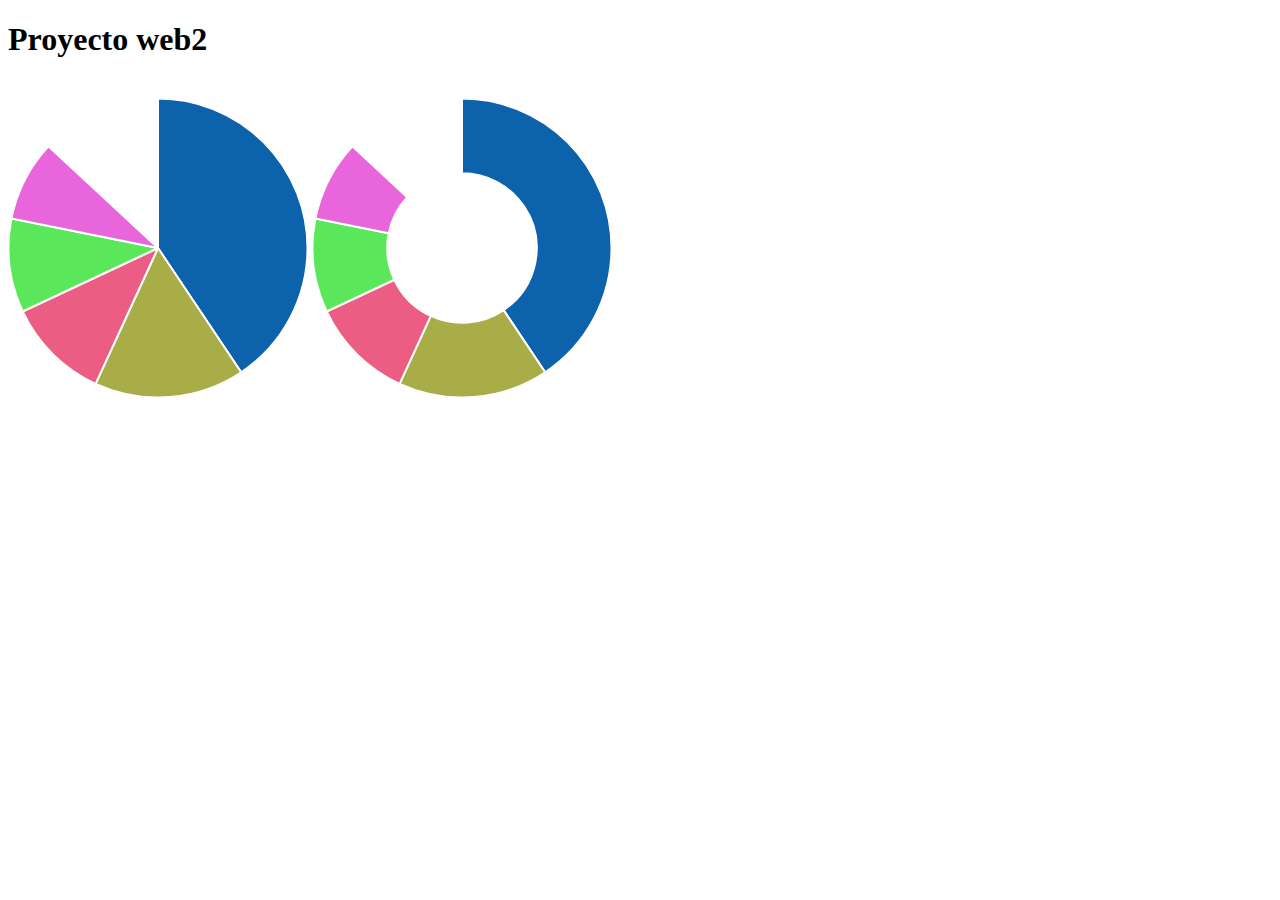
==== lens/ejemplos-graficos-chart.js.html @ 00c12ca8 "Modificacion 14" ====
<!DOCTYPE html>
<html lang="es">
<head>
<meta http-equiv="Content-Type" content="text/html; charset=windows-1252">
<title>Ejemplo Chart.js</title>
<meta name ="author" content ="Norfi Carrodeguas">
</head>
<body>  	  
<h1>Proyecto web2 </h1><br>

<script src="Chart.js"></script>
<div id="canvas-holder">
<canvas id="chart-area" width="300" height="300"></canvas>
<canvas id="chart-area2" width="300" height="300"></canvas>

</div>
<script>
var pieData = [{value: 40,color:"#0c62ab",highlight: "#0c62ab",label: "Google Chrome"},
				{
					value: 16,
					color: "#a9ad47",
					highlight: "#a9ad47",
					label: ""
				},
				{
					value: 11,
					color: "#eb5d82",
					highlight: "#b74865",
					label: "Firefox"
				},
				{
					value: 10,
					color: "#5ae85a",
					highlight: "#42a642",
					label: "Internet Explorer"
				},
				{
					value: 8.6,
					color: "#e965db",
					highlight: "#a6429b",
					label: "Safari"
				}
			];

	var barChartData = {
		labels : ["Enero","Febrero","Marzo","Abril","Mayo","Junio","Julio"],
		datasets : [
			{
				fillColor : "#6b9dfa",
				strokeColor : "#ffffff",
				highlightFill: "#1864f2",
				highlightStroke: "#ffffff",
				data : [90,30,10,80,15,5,15]
			},
			{
				fillColor : "#e9e225",
				strokeColor : "#ffffff",
				highlightFill : "#ee7f49",
				highlightStroke : "#ffffff",
				data : [40,50,70,40,85,55,15]
			}
		]

	}	
		var lineChartData = {
			labels : ["Enero","Febrero","Marzo","Abril","Mayo","Junio","Julio"],
			datasets : [
				{
					label: "Primera serie de datos",
					fillColor : "rgba(220,220,220,0.2)",
					strokeColor : "#6b9dfa",
					pointColor : "#1e45d7",
					pointStrokeColor : "#fff",
					pointHighlightFill : "#fff",
					pointHighlightStroke : "rgba(220,220,220,1)",
					data : [90,30,10,80,15,5,15]
				},
				{
					label: "Segunda serie de datos",
					fillColor : "rgba(151,187,205,0.2)",
					strokeColor : "#e9e225",
					pointColor : "#faab12",
					pointStrokeColor : "#fff",
					pointHighlightFill : "#fff",
					pointHighlightStroke : "rgba(151,187,205,1)",
					data : [40,50,70,40,85,55,15]
				}
			]

		}
var ctx = document.getElementById("chart-area").getContext("2d");
var ctx2 = document.getElementById("chart-area2").getContext("2d");

window.myPie = new Chart(ctx).Pie(pieData);	
window.myPie = new Chart(ctx2).Doughnut(pieData);				
window.myPie = new Chart(ctx3).Bar(barChartData, {responsive:true});
window.myPie = new Chart(ctx4).Line(lineChartData, {responsive:true});
</script>
</body>
</html>
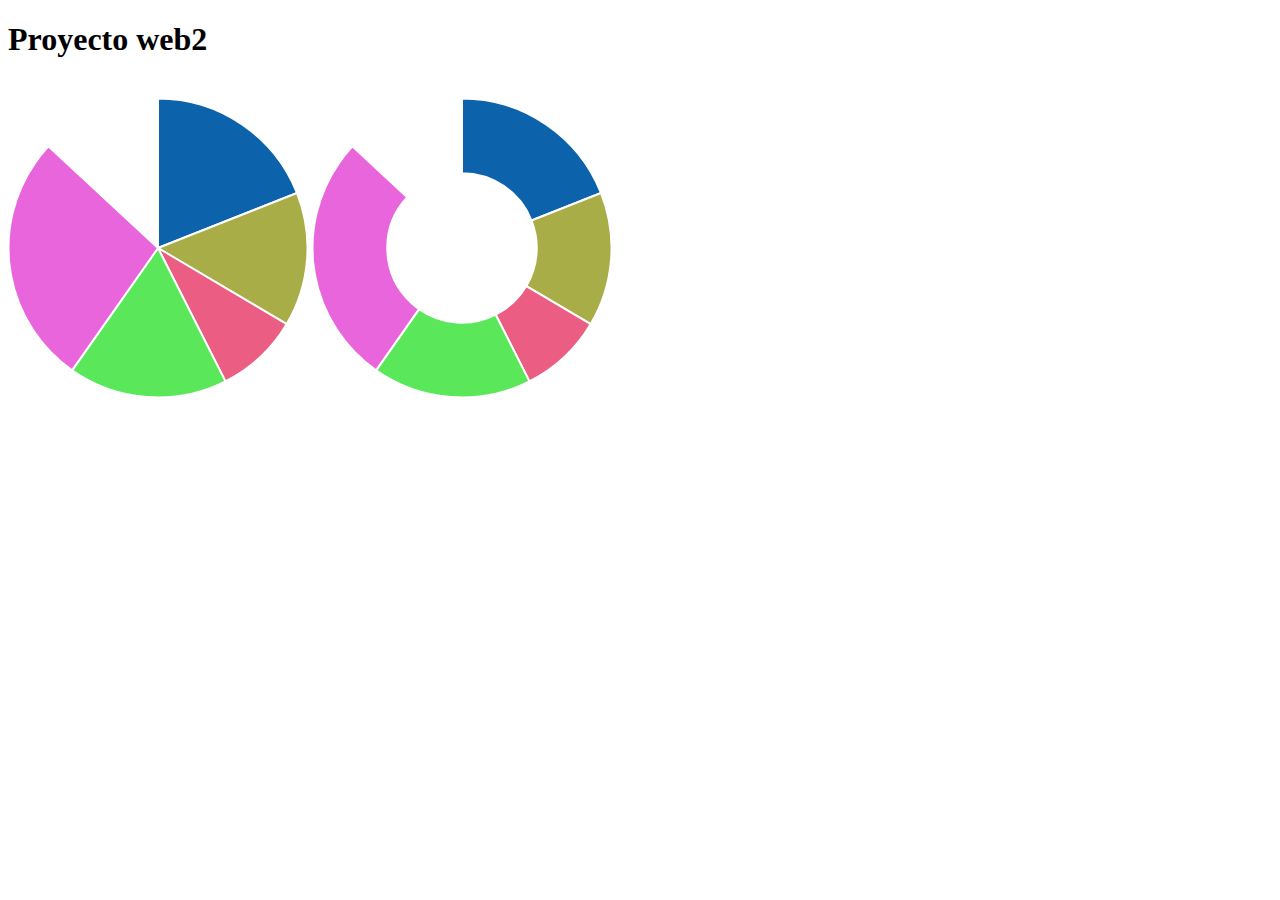
==== commit 2a497d05: "Modificacion 15" ====
--- a/lens/ejemplos-graficos-chart.js.html
+++ b/lens/ejemplos-graficos-chart.js.html
@@ -15,30 +15,30 @@
 
 </div>
 <script>
-var pieData = [{value: 40,color:"#0c62ab",highlight: "#0c62ab",label: "Google Chrome"},
+var pieData = [{value: 21,color:"#0c62ab",highlight: "#0c62ab",label: "Familia"},
 				{
 					value: 16,
 					color: "#a9ad47",
 					highlight: "#a9ad47",
-					label: ""
-				},
-				{
-					value: 11,
-					color: "#eb5d82",
-					highlight: "#b74865",
-					label: "Firefox"
+					label: "Yo"
 				},
 				{
 					value: 10,
+					color: "#eb5d82",
+					highlight: "#b74865",
+					label: "Amistades Pasadas"
+				},
+				{
+					value: 19,
 					color: "#5ae85a",
 					highlight: "#42a642",
-					label: "Internet Explorer"
+					label: "Amistades Nuevas"
 				},
 				{
-					value: 8.6,
+					value: 30,
 					color: "#e965db",
 					highlight: "#a6429b",
-					label: "Safari"
+					label: "Estudios Universitarios"
 				}
 			];
 
